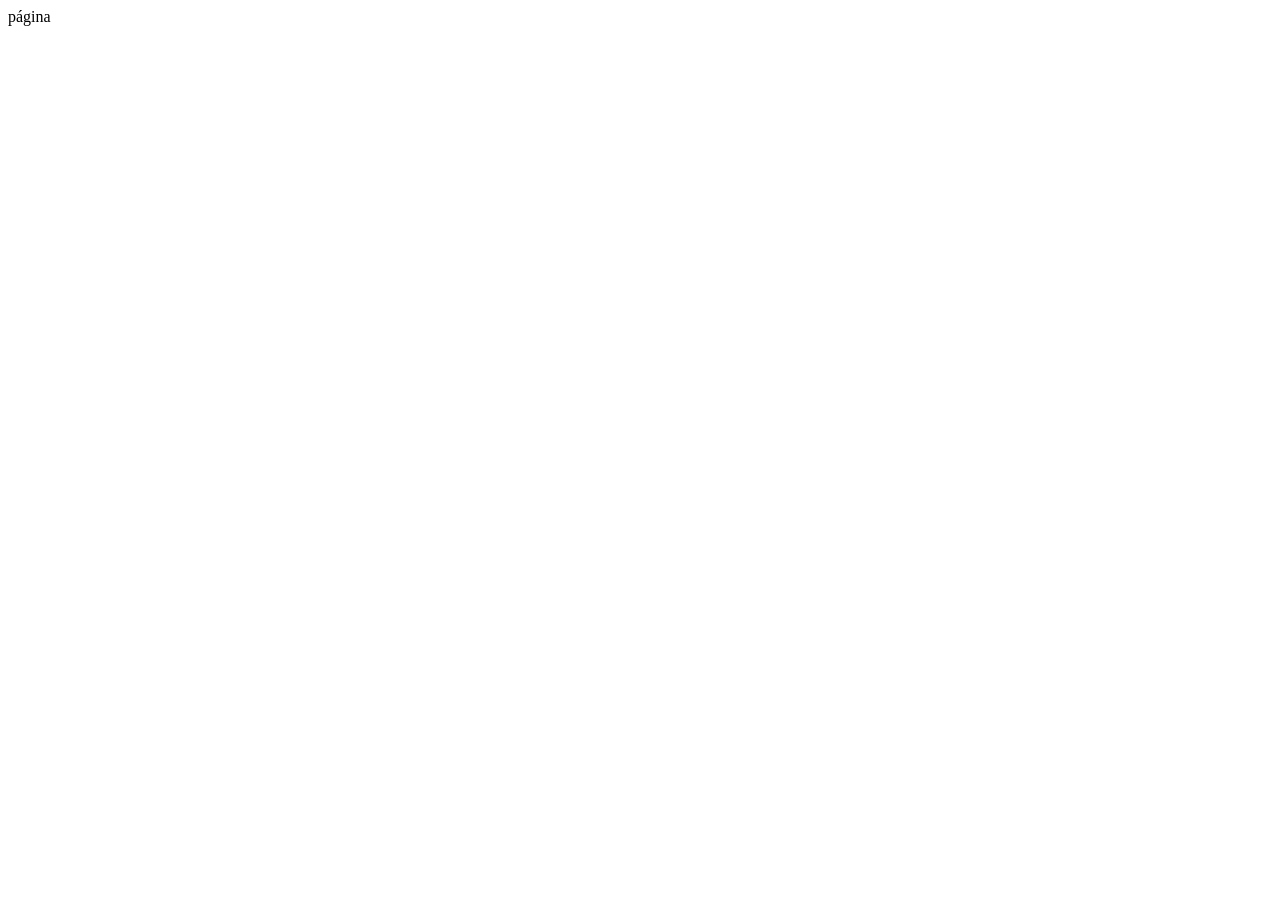
==== index.html @ 9667d7f2 "criado nova pasta" ====
<!DOCTYPE html>
<html lang="en">
<head>
    <meta charset="UTF-8">
    <meta name="viewport" content="width=device-width, initial-scale=1.0">
    <title>Document</title>
</head>
<body>
    página 
</body>
</html>
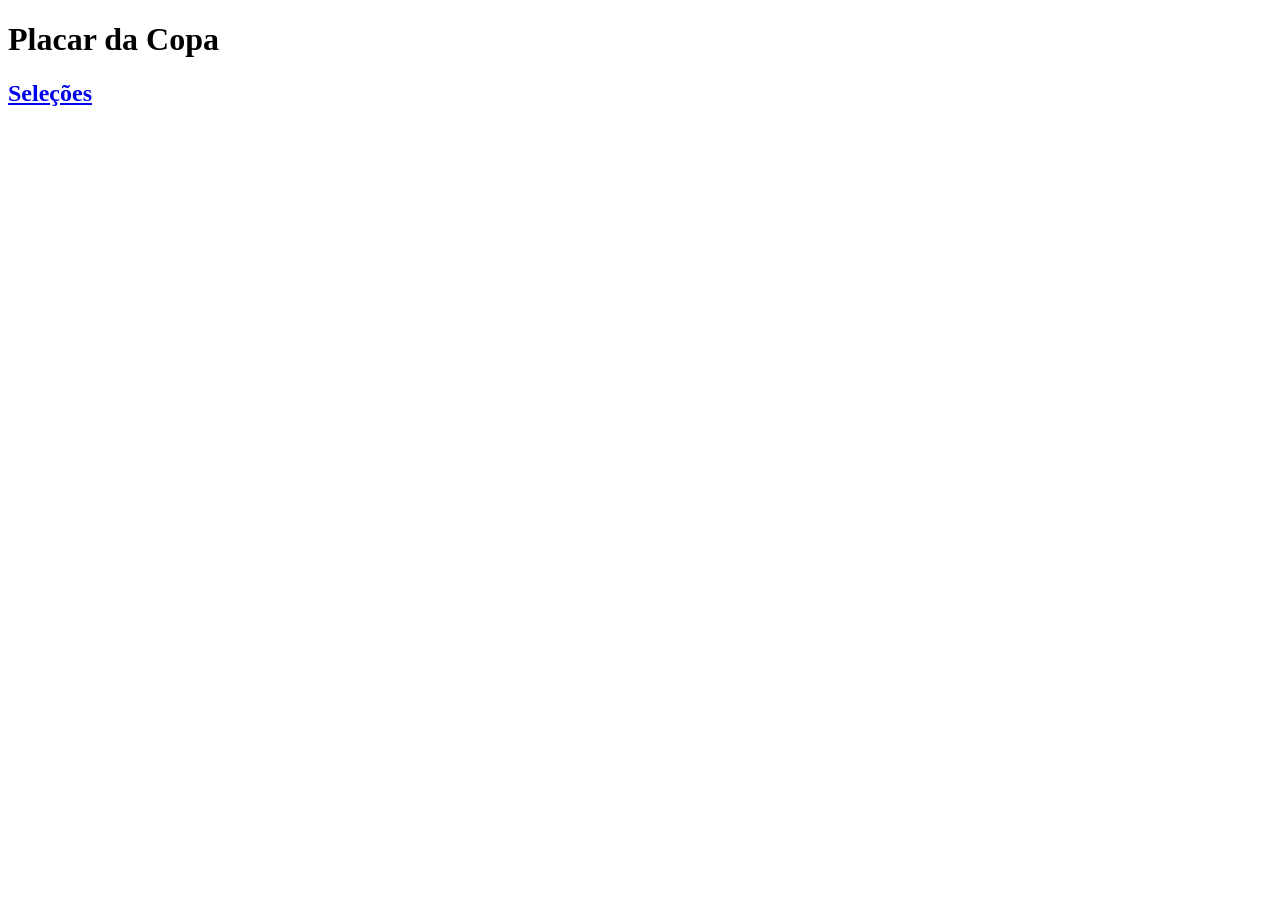
==== commit e038e6ce: "Add header and link to Seleções page" ====
--- a/index.html
+++ b/index.html
@@ -6,6 +6,7 @@
     <title>Document</title>
 </head>
 <body>
-    página 
+    <h1>Placar da Copa</h1>
+    <a href="pages/selecoes/selecoes.html"><h2>Seleções</h2></a>
 </body>
-</html>+</html>
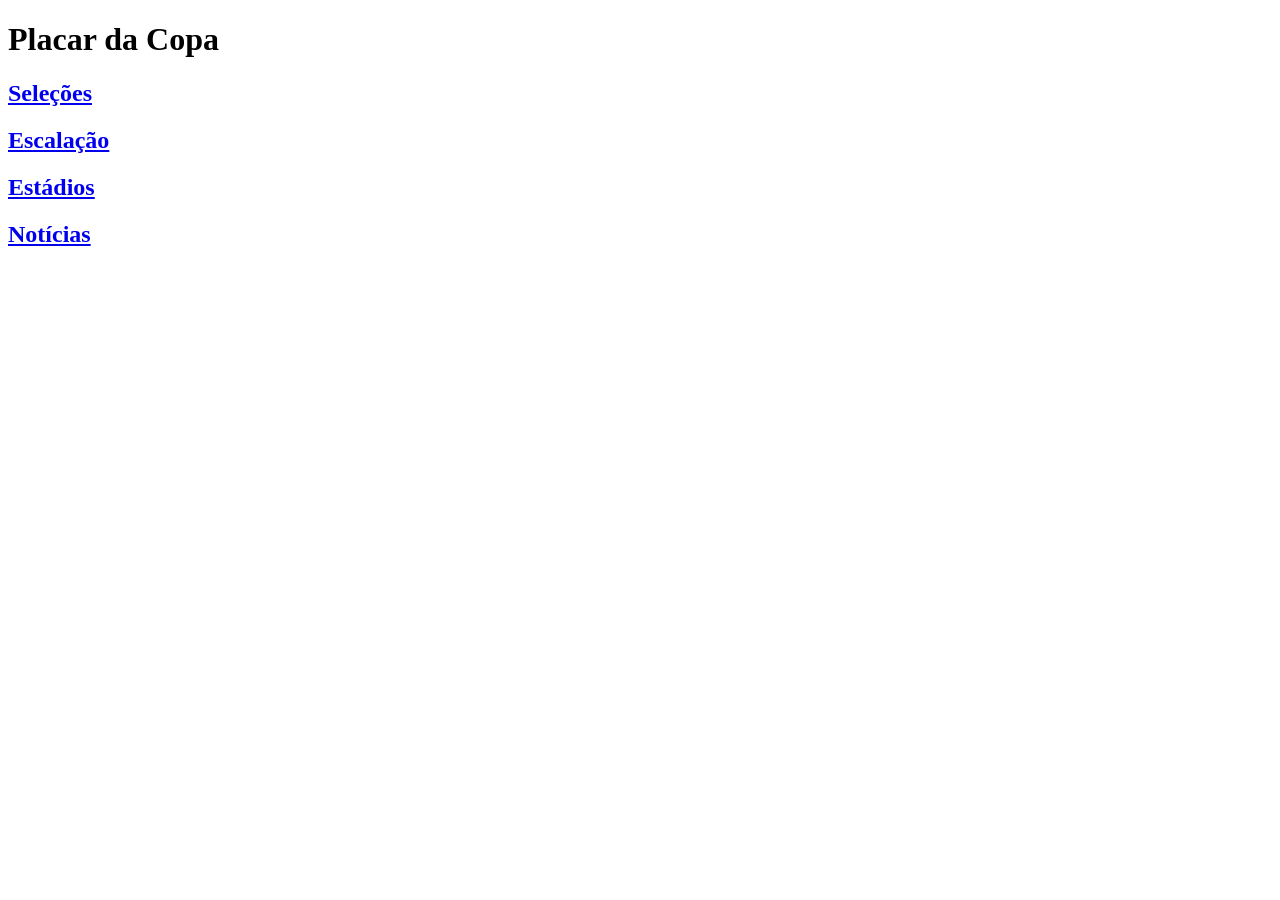
==== commit fb0a8bec: "Adiciona redirecionamento no index." ====
--- a/index.html
+++ b/index.html
@@ -8,5 +8,8 @@
 <body>
     <h1>Placar da Copa</h1>
     <a href="pages/selecoes/selecoes.html"><h2>Seleções</h2></a>
+    <a href="pages/Escalacao/index.html"><h2>Escalação</h2></a>
+    <a href="pages/estadios/estadios.html"><h2>Estádios</h2></a>
+    <a href="pages/noticias/noticias.html"><h2>Notícias</h2></a>
 </body>
 </html>
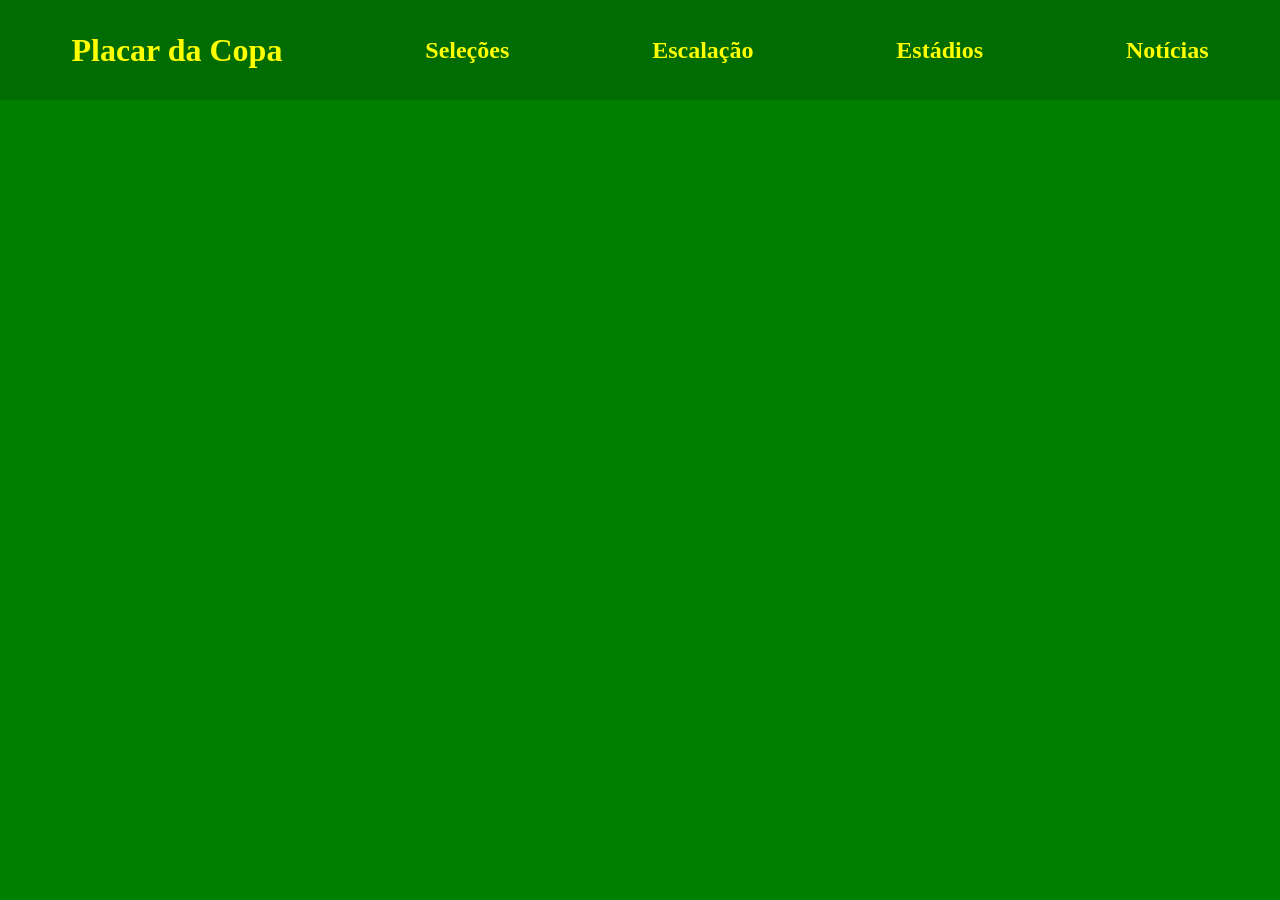
==== commit 883f0725: "estilizando o index." ====
--- a/index.html
+++ b/index.html
@@ -4,12 +4,15 @@
     <meta charset="UTF-8">
     <meta name="viewport" content="width=device-width, initial-scale=1.0">
     <title>Document</title>
+    <link rel="stylesheet" href="style.css">
 </head>
 <body>
+    <div class="links">
     <h1>Placar da Copa</h1>
-    <a href="pages/selecoes/selecoes.html"><h2>Seleções</h2></a>
-    <a href="pages/Escalacao/index.html"><h2>Escalação</h2></a>
-    <a href="pages/estadios/estadios.html"><h2>Estádios</h2></a>
-    <a href="pages/noticias/noticias.html"><h2>Notícias</h2></a>
-</body>
+        <a href="pages/selecoes/selecoes.html"><h2>Seleções</h2></a>
+        <a href="pages/Escalacao/index.html"><h2>Escalação</h2></a>
+        <a href="pages/estadios/estadios.html"><h2>Estádios</h2></a>
+        <a href="pages/noticias/noticias.html"><h2>Notícias</h2></a>
+    </div>
+    </body>
 </html>
--- a/style.css
+++ b/style.css
@@ -0,0 +1,27 @@
+* {
+    padding: 0;
+    margin: 0;
+    box-sizing: border-box;
+}
+
+body {
+    background-color: green;
+    color: yellow;
+}
+
+.links {
+    display: flex;
+    justify-content: space-around;
+    height: 100px;
+    background-color: rgb(1, 108, 1);
+    align-items: center;
+}
+
+.links a {
+    text-decoration: none;
+    color: yellow;
+}
+
+.links a:hover {
+    color: blue;
+}
